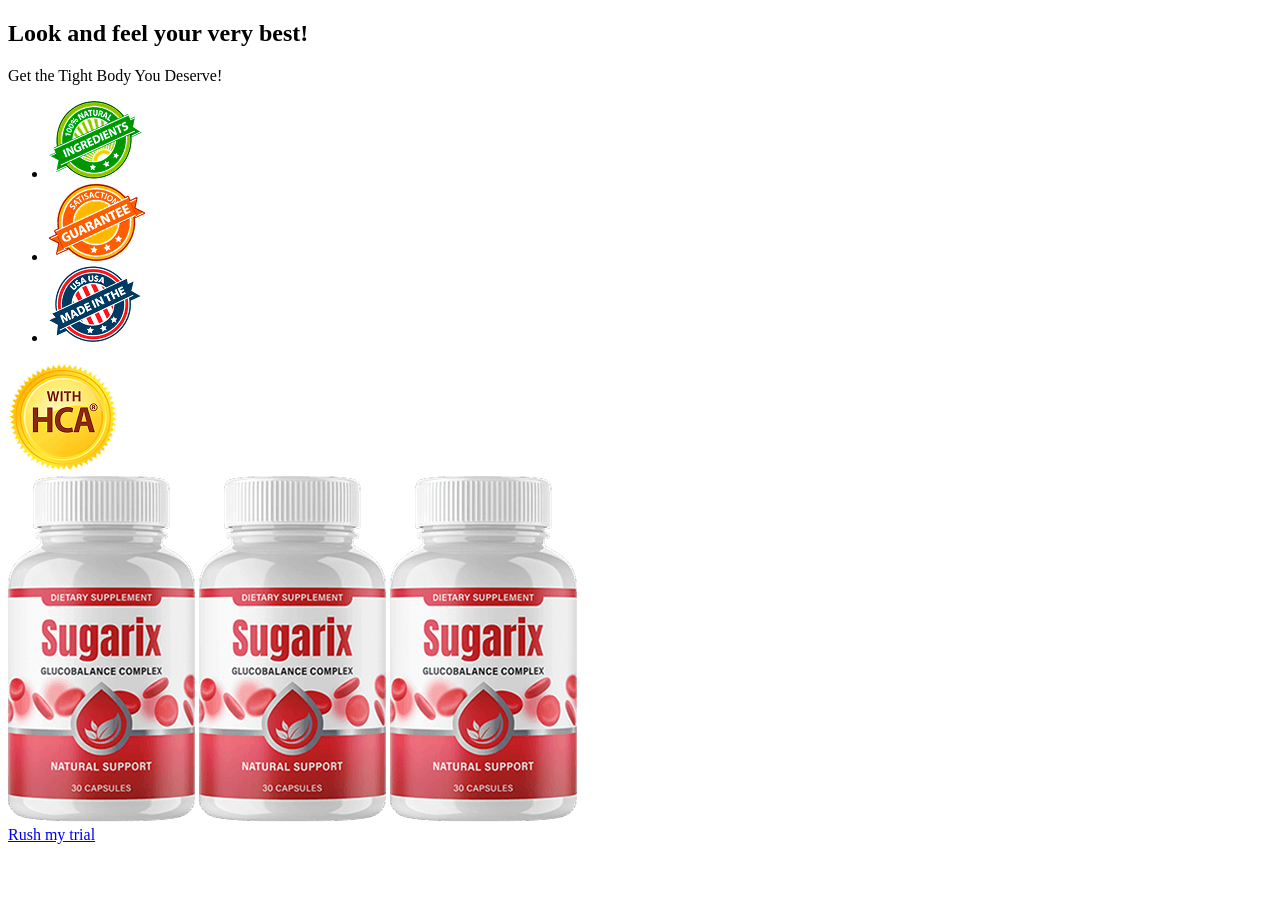
==== index.html @ 7a761f69 "1" ====
<!DOCTYPE html>
<html lang="en">
<head>
	<meta charset="UTF-8">
	<meta name="viewport" content="width=device-width, initial-scale=1.0">
	<title>Sugarix</title>
</head>
<body>

	<section>
		<div class="container">
			<h2 class="title">
				<span>Look and feel</span>
				<span>your very best!</span>
			</h2>

			<p class="subtitle">
				Get the Tight Body You Deserve!
			</p>

			<!-- ul.badges>li*3>img[src="img/badges-$.png" alt=#] -->
			<ul class="badges">
				<li><img src="img/badges-1.png" alt="#"></li>
				<li><img src="img/badges-2.png" alt="#"></li>
				<li><img src="img/badges-3.png" alt="#"></li>
			</ul>

			<img src="./img/hca.png" alt="#" class="hca">

			<div class="prod-tube prod-tube--3">
				<img src="./img/prod-tube.png" alt="#">
				<img src="./img/prod-tube.png" alt="#">
				<img src="./img/prod-tube.png" alt="#">
			</div>

			<a href="#" class="button">
				Rush my trial
			</a>
		</div>
	</section>

</body>
</html>
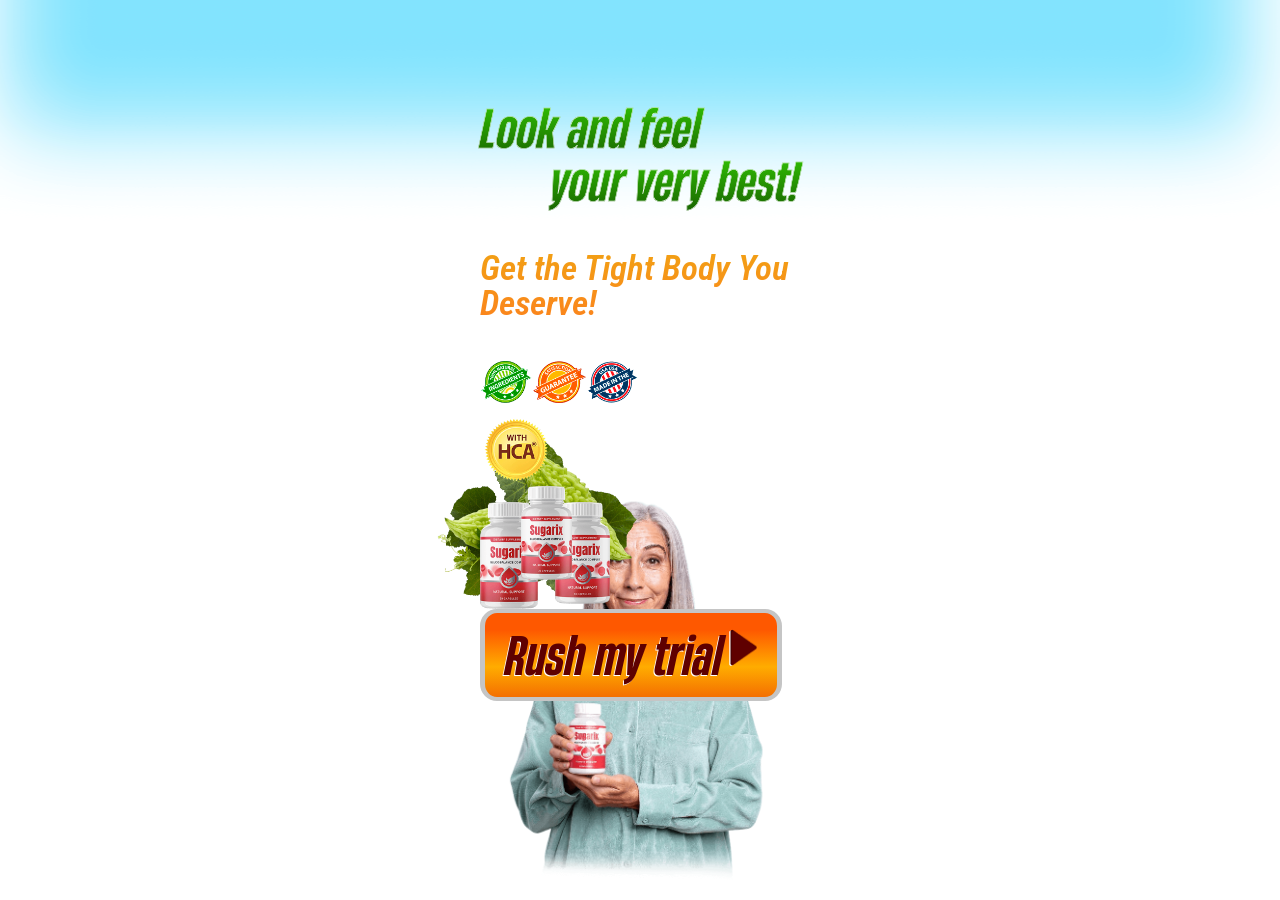
==== commit 9142970d: "1" ====
--- a/index.html
+++ b/index.html
@@ -4,6 +4,7 @@
 	<meta charset="UTF-8">
 	<meta name="viewport" content="width=device-width, initial-scale=1.0">
 	<title>Sugarix</title>
+	<link rel="stylesheet" href="css/style.css">
 </head>
 <body>
 
@@ -34,7 +35,7 @@
 			</div>
 
 			<a href="#" class="button">
-				Rush my trial
+				<span>Rush my trial</span>
 			</a>
 		</div>
 	</section>
--- a/css/style.css
+++ b/css/style.css
@@ -0,0 +1,188 @@
+@import url('https://fonts.googleapis.com/css2?family=Roboto+Condensed:ital,wght@1,600&family=Roboto+Slab:wght@600&display=swap');
+
+@font-face {
+	font-family: 'HeadingNow Trial';
+	font-weight: 700;
+	font-style: italic;
+	font-display: swap;
+	src: url(../fonts/fonnts.com-HeadingNowTrial-46BoldItalic.ttf) format('truetype');
+}
+
+body {
+	margin: 0;
+	min-width: 320px;
+	font-family: "Roboto Condensed", sans-serif;
+}
+
+img {
+	max-width: 100%;
+	object-fit: contain;
+}
+
+.container {
+	max-width: 320px;
+	padding: 0 10px;
+	margin-left: auto;
+	margin-right: auto;
+}
+
+.container::before {
+	content: '';
+	position: absolute;
+	width: 274px;
+	height: 410px;
+	bottom: 0;
+	left: 50%;
+	transform: translateX(-50%);
+	background-image: url(../img/people-bottom.png);
+	background-repeat: no-repeat;
+	background-position: 50% bottom;
+	background-size: contain;
+	z-index: -1;
+}
+
+section {
+	background-image: url(../img/bg.png);
+	background-position: center -230px;
+	background-repeat: no-repeat;
+	padding-top: 57px;
+}
+
+.title {
+	font-family: 'HeadingNow Trial', sans-serif;
+	font-weight: 700;
+	font-style: italic;
+	font-size: 53px;
+	line-height: 100%;
+	display: grid;
+	color: #196501;
+	-webkit-text-stroke: 0.5px #ffffff;
+}
+
+.title span {
+	padding: 4px;
+	margin: -4px;
+	background: linear-gradient(to top, #196501, #33cb03);
+	-webkit-background-clip: text;
+	-webkit-text-fill-color: transparent;
+	background-clip: text;
+	text-fill-color: transparent;
+	-webkit-box-decoration-break: clone;
+	box-decoration-break: clone;
+}
+
+.title span:nth-child(even) {
+	justify-self: end;
+}
+
+.subtitle {
+	font-weight: 600;
+	font-size: 35px;
+	font-style: italic;
+	line-height: 100%;
+
+	background: linear-gradient(to top, #FB841D, #F2A014);
+	-webkit-background-clip: text;
+	-webkit-text-fill-color: transparent;
+	background-clip: text;
+	text-fill-color: transparent;
+	-webkit-box-decoration-break: clone;
+	box-decoration-break: clone;
+	color: #FB841D;
+}
+
+.badges {
+	list-style: none;
+	padding: 0;
+	margin: 0;
+	display: flex;
+}
+
+.badges img {
+	width: 53px;
+	height: 53px;
+}
+
+.hca {
+	width: 73px;
+	height: 73px;
+	display: block;
+}
+
+.prod-tube {
+	position: relative;
+	display: grid;
+	grid-template-columns: 41px 17px 17px 17px 38px;
+	grid-template-rows: 16px auto 16px;
+	width: fit-content;
+}
+
+.prod-tube::before {
+	content: '';
+	width: 250px;
+	height: 180px;
+	position: absolute;
+	z-index: -1;
+	left: 50%;
+	transform: translateX(-50%);
+	bottom: 0;
+	background-image: url(../img/decor.png);
+	background-position: center;
+	background-repeat: no-repeat;
+	background-size: contain;
+}
+
+.prod-tube--3 img:first-child {
+	grid-column-start: 1;
+	grid-column-end: 3;
+	grid-row-start: 2;
+	grid-row-end: -1;
+}
+
+.prod-tube--3 img:nth-child(2) {
+	grid-column-start: 2;
+	grid-column-end: 5;
+	grid-row-end: 2;
+	position: relative;
+	z-index: 1;
+}
+
+.prod-tube--3 img:nth-child(3) {
+	grid-column-start: 4;
+	grid-column-end: -1;
+	grid-row-start: 2;
+	grid-row-end: -1;
+}
+
+.button {
+	display: inline-flex;
+	gap: 6px;
+	appearance: none;
+	text-decoration: none;
+	text-align: center;
+	border-color: #c5c5c5;
+	border-width: 4px 5px;
+	padding: 16px 20px;
+	border-style: solid;
+	border-radius: 17px;
+	font-family: 'HeadingNow Trial', sans-serif;
+	font-weight: 700;
+	font-style: italic;
+	font-size: 52px;
+	color: #5F0000;
+	text-shadow: -1.3px 1.3px 0.6px #ffffff;
+	line-height: 100%;
+	background-color: #FB841D;
+	background-image: linear-gradient(to top, #F46F01, #FFAC00 36%, #FE5800 80%);
+}
+
+.button::after {
+	content: '';
+	display: block;
+	width: 28px;
+	height: 37px;
+	background-image: url(../img/button-arrow.png);
+	background-repeat: no-repeat;
+	background-position: center;
+	background-size: contain;
+}
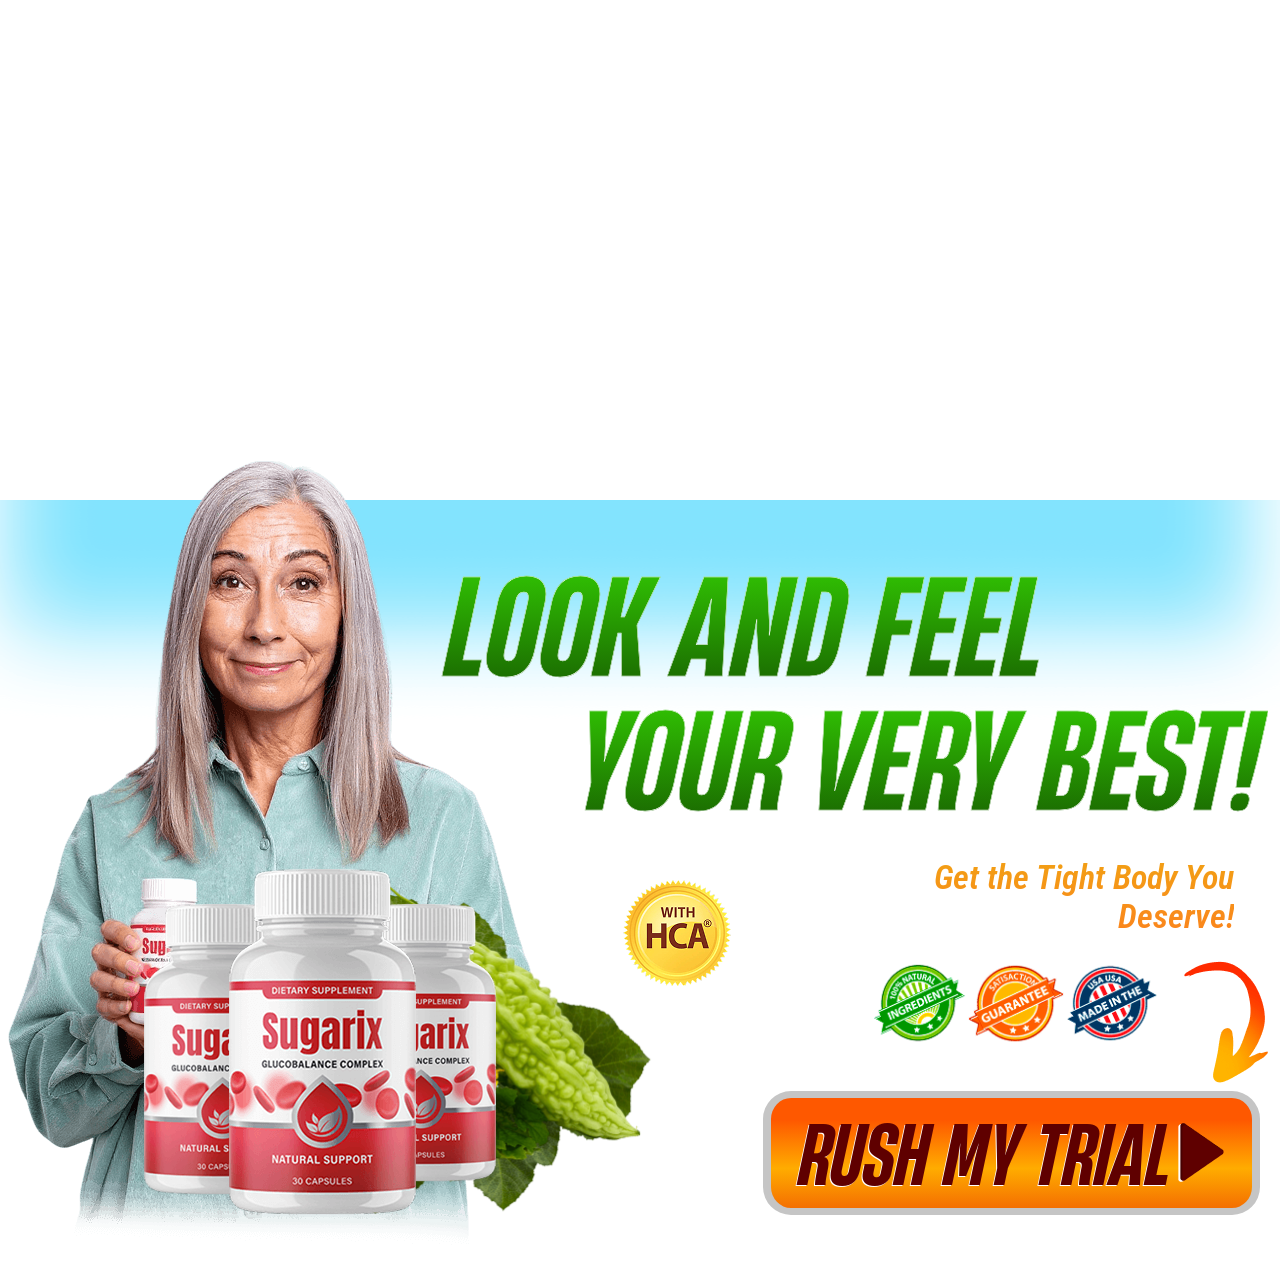
==== commit e4c96f1b: "Deploying to gh-pages from @ uzinok/sugarix-block-bottom@8424ba16257826f083809a5e0977d295a780ffe8 🚀" ====
--- a/index.html
+++ b/index.html
@@ -1,44 +1 @@
-<!DOCTYPE html>
-<html lang="en">
-<head>
-	<meta charset="UTF-8">
-	<meta name="viewport" content="width=device-width, initial-scale=1.0">
-	<title>Sugarix</title>
-	<link rel="stylesheet" href="css/style.css">
-</head>
-<body>
-
-	<section>
-		<div class="container">
-			<h2 class="title">
-				<span>Look and feel</span>
-				<span>your very best!</span>
-			</h2>
-
-			<p class="subtitle">
-				Get the Tight Body You Deserve!
-			</p>
-
-			<!-- ul.badges>li*3>img[src="img/badges-$.png" alt=#] -->
-			<ul class="badges">
-				<li><img src="img/badges-1.png" alt="#"></li>
-				<li><img src="img/badges-2.png" alt="#"></li>
-				<li><img src="img/badges-3.png" alt="#"></li>
-			</ul>
-
-			<img src="./img/hca.png" alt="#" class="hca">
-
-			<div class="prod-tube prod-tube--3">
-				<img src="./img/prod-tube.png" alt="#">
-				<img src="./img/prod-tube.png" alt="#">
-				<img src="./img/prod-tube.png" alt="#">
-			</div>
-
-			<a href="#" class="button">
-				<span>Rush my trial</span>
-			</a>
-		</div>
-	</section>
-
-</body>
-</html>
+<!DOCTYPE html><html lang="en"><head><meta charset="UTF-8"><meta name="viewport" content="width=device-width,initial-scale=1"><title>Sugarix</title><link rel="stylesheet" href="./styles/main.min.css"></head><body><div style="padding-top: 500px;"></div><section class="bottom"><div class="container"><h2 class="title"><span>Look and feel</span> <span>your very best!</span></h2><p class="subtitle">Get the Tight Body You Deserve!</p><!-- ul.badges>li*3>img[src="img/badges-$.png" alt=#] --><ul class="badges"><li><img src="img/badges-1.png" alt="#"></li><li><img src="img/badges-2.png" alt="#"></li><li><img src="img/badges-3.png" alt="#"></li></ul><img src="./img/hca.png" alt="#" class="hca"><div class="prod-tube"><img src="./img/prod-tube.png" alt="#"> <img src="./img/prod-tube.png" alt="#"> <img src="./img/prod-tube.png" alt="#"></div><a href="#" class="button"><span>Rush my trial</span></a></div></section></body></html>
--- a/styles/main.min.css
+++ b/styles/main.min.css
@@ -0,0 +1,2 @@
+@import url(https://fonts.googleapis.com/css2?family=Roboto+Condensed:ital,wght@1,600&family=Roboto+Slab:wght@600&display=swap);@font-face{font-weight:700;font-family:"HeadingNow Trial";font-style:italic;src:url(../fonts/fonnts.com-HeadingNowTrial-46BoldItalic.woff2)format("woff2"),url(../fonts/fonnts.com-HeadingNowTrial-46BoldItalic.woff)format("woff");font-display:swap}body{min-width:320px;margin:0;font-family:"Roboto Condensed",sans-serif}img{max-width:100%;object-fit:contain}.container{position:relative;z-index:1;box-sizing:border-box;max-width:340px;margin-right:auto;margin-left:auto;padding:0 10px}.bottom,.bottom::before{background-repeat:no-repeat}.bottom{position:relative;padding-top:57px;background-image:url(../img/bg.png);background-position:center -230px}.bottom::before{content:"";position:absolute;bottom:6%;left:calc(50% - 63px);width:274px;height:410px;background-image:url(../img/people-bottom.png);background-position:50%bottom;background-size:contain;transform:translateX(-50%)}.title{display:grid;margin:0 0 6px;font-weight:700;font-size:53px;line-height:100%;font-family:"HeadingNow Trial",sans-serif;color:#196501;text-transform:uppercase;font-style:italic;-webkit-text-stroke:.5px #fff}.title span{margin:0-4px;padding:0 4px;background:linear-gradient(to top,#196501,#33cb03);-webkit-background-clip:text;background-clip:text;-webkit-box-decoration-break:clone;box-decoration-break:clone;-webkit-text-fill-color:transparent;text-fill-color:transparent}.title span:nth-child(even){justify-self:end}.subtitle{width:59%;margin:0 0 20px auto;font-weight:600;font-size:35px;line-height:115%;color:#fb841d;font-style:italic;background:linear-gradient(to top,#fb841d,#f2a014);-webkit-background-clip:text;background-clip:text;-webkit-box-decoration-break:clone;box-decoration-break:clone;-webkit-text-fill-color:transparent;text-fill-color:transparent}.badges{display:flex;width:-moz-fit-content;width:fit-content;margin:0-14px 0 auto;padding:0;list-style:none}.badges img{width:53px;height:53px}.hca,.prod-tube{position:relative}.hca{z-index:2;display:block;width:73px;height:73px;margin-left:54%}.prod-tube{display:grid;grid-template-columns:41px 38px 17px 38px 37px;grid-template-rows:16px auto 16px;width:-moz-fit-content;width:fit-content;margin:-30px 0 0 20%}.prod-tube::before{content:"";position:absolute;top:-16px;left:58%;z-index:-1;width:250px;height:204px;background-image:url(../img/decor.png);background-repeat:no-repeat;background-position:center;background-size:contain;transform:translateX(-50%)}.prod-tube img:first-child{grid-column-end:3;grid-column-start:1;grid-row-end:-1;grid-row-start:2}.prod-tube img:nth-child(2){position:relative;z-index:1;grid-column-end:5;grid-column-start:2;grid-row-end:2}.prod-tube img:nth-child(3){grid-column-end:-1;grid-column-start:4;grid-row-end:-1;grid-row-start:2}.button{display:inline-flex;align-items:center;box-sizing:border-box;padding:8px 18px;font-weight:700;font-size:52px;line-height:100%;font-family:"HeadingNow Trial",sans-serif;text-align:center;color:#5f0000;text-transform:uppercase;text-decoration:none;font-style:italic;text-shadow:-1.3px 1.3px .6px #fff;background-color:#fb841d;background-image:linear-gradient(to top,#f46f01,#ffac00 36%,#fe5800 80%);border-width:4px 5px;border-style:solid;border-color:#c5c5c5;border-radius:17px;-webkit-appearance:none;appearance:none;gap:6px}.button::after{content:"";display:block;width:28px;height:37px;background-image:url(../img/button-arrow.png);background-repeat:no-repeat;background-position:center;background-size:contain}.bottom .button{position:relative;z-index:1;width:100%;max-width:320px;margin-top:-20px}.bottom .button::before{content:"";position:absolute;right:-16px;bottom:calc(100% + 15px);width:84px;height:122px;background-image:url(../img/arrow-color.png);background-repeat:no-repeat}@media (min-width:990px){.container{max-width:1260px}.title{max-width:818px;margin-bottom:33px;margin-left:auto;font-size:134px}.title span{margin-right:-8px;padding-right:8px;padding-left:8px}.bottom .button,.subtitle{width:-moz-fit-content;width:fit-content}.subtitle{max-width:330px;margin-right:26px;font-size:34px;text-align:right}.hca{width:125px;height:125px;margin-top:-186px;margin-left:48%}.badges{margin-right:100px}.badges img{width:96px;height:96px}.prod-tube{grid-template-columns:85px 72px 45px 72px 78px;grid-template-rows:35px auto 35px;margin:-126px 0 0 10%}.prod-tube::before{top:4%;left:93%;width:430px;height:352px}.button{padding:14px 28px;font-size:82px;border-width:7px 8px;border-radius:28px}.button::after{width:46px;height:59px}.bottom .button{display:flex;max-width:none;margin-top:-104px;margin-left:auto}.bottom::before{bottom:-10%;left:0;width:555px;height:849px;transform:translateX(0)}}@media (min-width:1440px){.bottom::before{bottom:-8%;left:calc(50% - 440px);transform:translateX(-50%)}.subtitle{max-width:440px}.hca{margin-left:53%}.prod-tube{margin-left:19%}.bottom .button::before{right:-81px;bottom:calc(100% - 14px)}}@media (max-width:370px){.title span:nth-child(even){margin-right:-10px}.bottom .button,.subtitle{margin-right:-10px}.bottom .button{width:auto;margin-left:-10px}}
+/*# sourceMappingURL=main.min.css.map */
